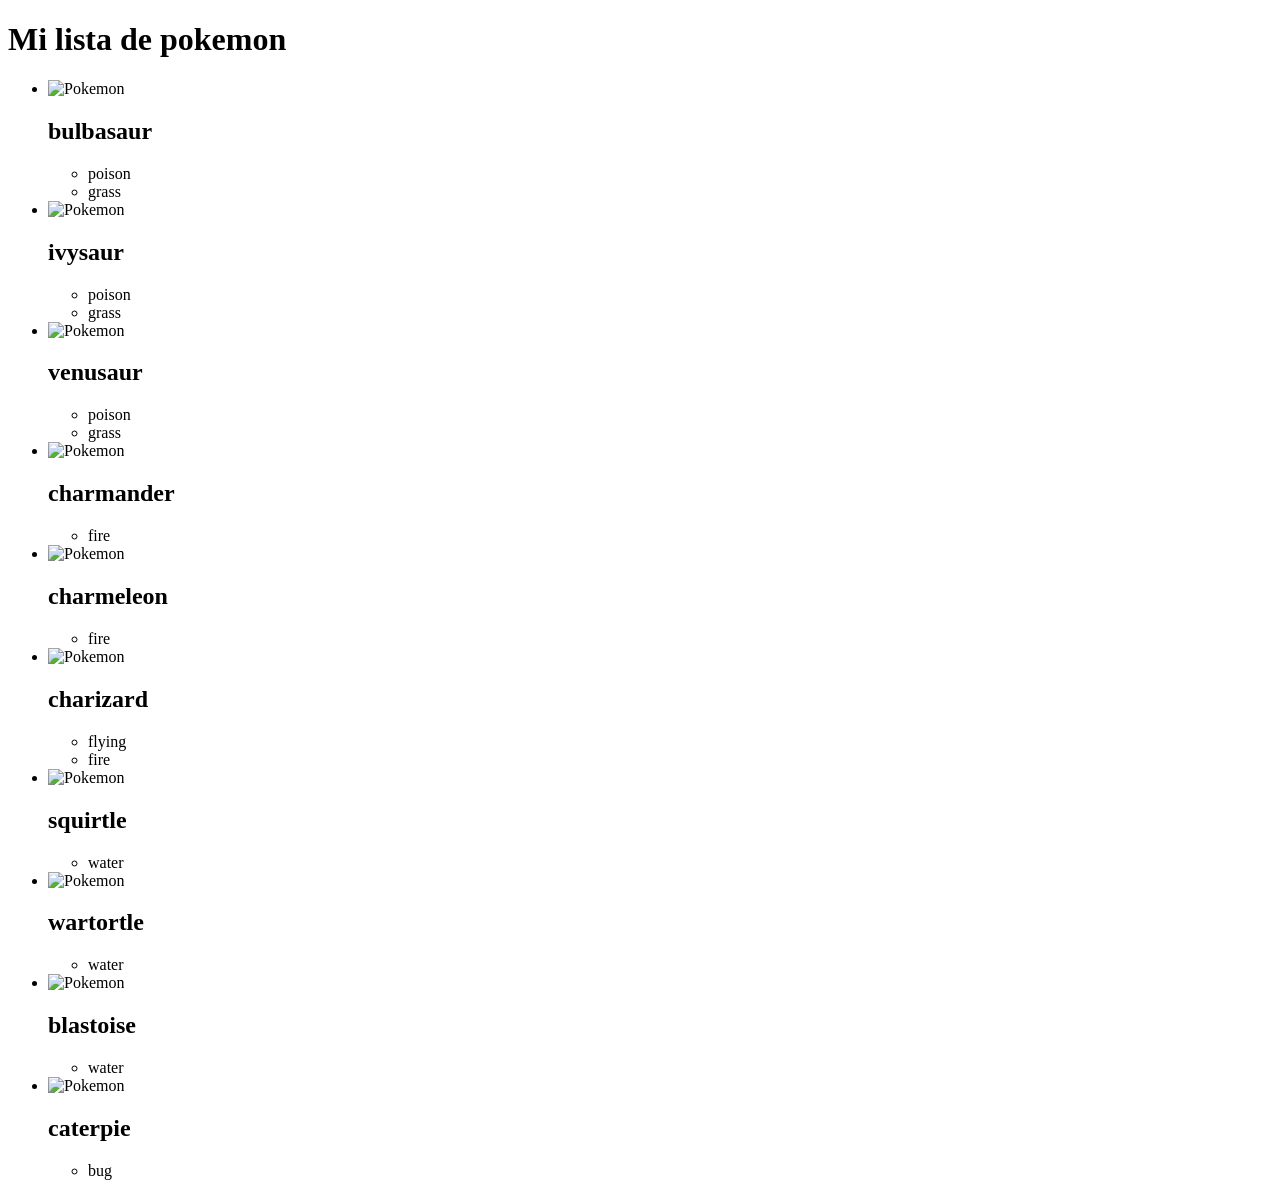
==== docs/index.html @ 74d78753 "run docs" ====
<!doctype html><html lang="en"><head><meta charset="utf-8"/><link rel="icon" href="../src/images/pokeball.png"/><meta name="viewport" content="width=device-width,initial-scale=1"/><meta name="theme-color" content="#000000"/><title>Pokedex</title><link href="./static/css/main.bab0b925.chunk.css" rel="stylesheet"></head><body><noscript>You need to enable JavaScript to run this app.</noscript><div id="root"></div><script>!function(e){function r(r){for(var n,l,a=r[0],c=r[1],p=r[2],i=0,s=[];i<a.length;i++)l=a[i],Object.prototype.hasOwnProperty.call(o,l)&&o[l]&&s.push(o[l][0]),o[l]=0;for(n in c)Object.prototype.hasOwnProperty.call(c,n)&&(e[n]=c[n]);for(f&&f(r);s.length;)s.shift()();return u.push.apply(u,p||[]),t()}function t(){for(var e,r=0;r<u.length;r++){for(var t=u[r],n=!0,a=1;a<t.length;a++){var c=t[a];0!==o[c]&&(n=!1)}n&&(u.splice(r--,1),e=l(l.s=t[0]))}return e}var n={},o={1:0},u=[];function l(r){if(n[r])return n[r].exports;var t=n[r]={i:r,l:!1,exports:{}};return e[r].call(t.exports,t,t.exports,l),t.l=!0,t.exports}l.m=e,l.c=n,l.d=function(e,r,t){l.o(e,r)||Object.defineProperty(e,r,{enumerable:!0,get:t})},l.r=function(e){"undefined"!=typeof Symbol&&Symbol.toStringTag&&Object.defineProperty(e,Symbol.toStringTag,{value:"Module"}),Object.defineProperty(e,"__esModule",{value:!0})},l.t=function(e,r){if(1&r&&(e=l(e)),8&r)return e;if(4&r&&"object"==typeof e&&e&&e.__esModule)return e;var t=Object.create(null);if(l.r(t),Object.defineProperty(t,"default",{enumerable:!0,value:e}),2&r&&"string"!=typeof e)for(var n in e)l.d(t,n,function(r){return e[r]}.bind(null,n));return t},l.n=function(e){var r=e&&e.__esModule?function(){return e.default}:function(){return e};return l.d(r,"a",r),r},l.o=function(e,r){return Object.prototype.hasOwnProperty.call(e,r)},l.p="./";var a=this["webpackJsonpmy-react-project"]=this["webpackJsonpmy-react-project"]||[],c=a.push.bind(a);a.push=r,a=a.slice();for(var p=0;p<a.length;p++)r(a[p]);var f=c;t()}([])</script><script src="./static/js/2.339f24f6.chunk.js"></script><script src="./static/js/main.38dc259c.chunk.js"></script></body></html>
---- docs/static/css/main.bab0b925.chunk.css ----
/*# sourceMappingURL=main.bab0b925.chunk.css.map */
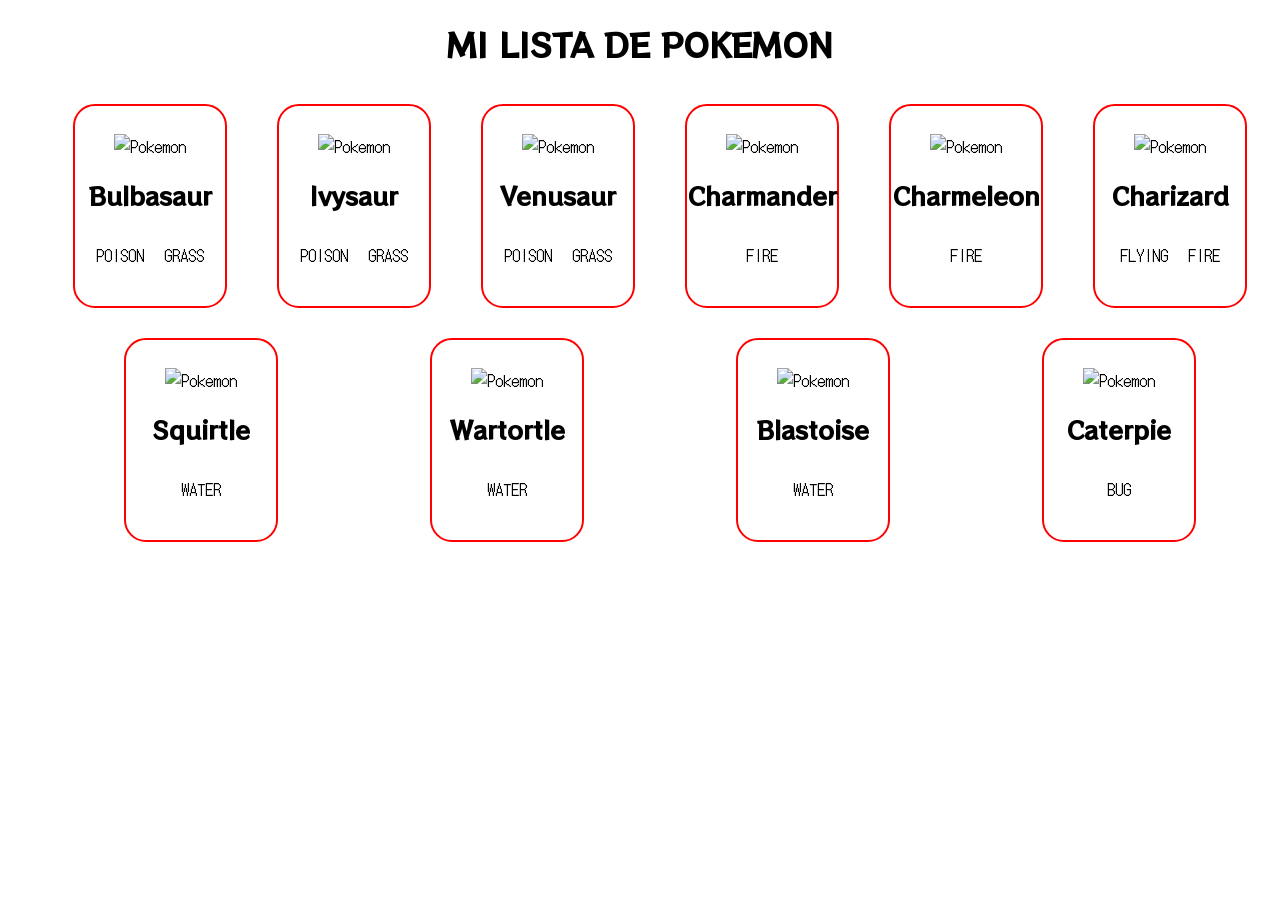
==== commit 8893f5d3: "add styles and readme" ====
--- a/docs/index.html
+++ b/docs/index.html
@@ -1 +1 @@
-<!doctype html><html lang="en"><head><meta charset="utf-8"/><link rel="icon" href="../src/images/pokeball.png"/><meta name="viewport" content="width=device-width,initial-scale=1"/><meta name="theme-color" content="#000000"/><title>Pokedex</title><link href="./static/css/main.bab0b925.chunk.css" rel="stylesheet"></head><body><noscript>You need to enable JavaScript to run this app.</noscript><div id="root"></div><script>!function(e){function r(r){for(var n,l,a=r[0],c=r[1],p=r[2],i=0,s=[];i<a.length;i++)l=a[i],Object.prototype.hasOwnProperty.call(o,l)&&o[l]&&s.push(o[l][0]),o[l]=0;for(n in c)Object.prototype.hasOwnProperty.call(c,n)&&(e[n]=c[n]);for(f&&f(r);s.length;)s.shift()();return u.push.apply(u,p||[]),t()}function t(){for(var e,r=0;r<u.length;r++){for(var t=u[r],n=!0,a=1;a<t.length;a++){var c=t[a];0!==o[c]&&(n=!1)}n&&(u.splice(r--,1),e=l(l.s=t[0]))}return e}var n={},o={1:0},u=[];function l(r){if(n[r])return n[r].exports;var t=n[r]={i:r,l:!1,exports:{}};return e[r].call(t.exports,t,t.exports,l),t.l=!0,t.exports}l.m=e,l.c=n,l.d=function(e,r,t){l.o(e,r)||Object.defineProperty(e,r,{enumerable:!0,get:t})},l.r=function(e){"undefined"!=typeof Symbol&&Symbol.toStringTag&&Object.defineProperty(e,Symbol.toStringTag,{value:"Module"}),Object.defineProperty(e,"__esModule",{value:!0})},l.t=function(e,r){if(1&r&&(e=l(e)),8&r)return e;if(4&r&&"object"==typeof e&&e&&e.__esModule)return e;var t=Object.create(null);if(l.r(t),Object.defineProperty(t,"default",{enumerable:!0,value:e}),2&r&&"string"!=typeof e)for(var n in e)l.d(t,n,function(r){return e[r]}.bind(null,n));return t},l.n=function(e){var r=e&&e.__esModule?function(){return e.default}:function(){return e};return l.d(r,"a",r),r},l.o=function(e,r){return Object.prototype.hasOwnProperty.call(e,r)},l.p="./";var a=this["webpackJsonpmy-react-project"]=this["webpackJsonpmy-react-project"]||[],c=a.push.bind(a);a.push=r,a=a.slice();for(var p=0;p<a.length;p++)r(a[p]);var f=c;t()}([])</script><script src="./static/js/2.339f24f6.chunk.js"></script><script src="./static/js/main.38dc259c.chunk.js"></script></body></html>+<!doctype html><html lang="en"><head><meta charset="utf-8"/><link rel="icon" href="../src/images/pokeball.png"/><meta name="viewport" content="width=device-width,initial-scale=1"/><meta name="theme-color" content="#000000"/><link rel="preconnect" href="https://fonts.gstatic.com"><link href="https://fonts.googleapis.com/css2?family=DotGothic16&family=RocknRoll+One&display=swap" rel="stylesheet"><title>Pokedex</title><link href="./static/css/main.1b7c1865.chunk.css" rel="stylesheet"></head><body><noscript>You need to enable JavaScript to run this app.</noscript><div id="root"></div><script>!function(e){function r(r){for(var n,l,a=r[0],c=r[1],p=r[2],i=0,s=[];i<a.length;i++)l=a[i],Object.prototype.hasOwnProperty.call(o,l)&&o[l]&&s.push(o[l][0]),o[l]=0;for(n in c)Object.prototype.hasOwnProperty.call(c,n)&&(e[n]=c[n]);for(f&&f(r);s.length;)s.shift()();return u.push.apply(u,p||[]),t()}function t(){for(var e,r=0;r<u.length;r++){for(var t=u[r],n=!0,a=1;a<t.length;a++){var c=t[a];0!==o[c]&&(n=!1)}n&&(u.splice(r--,1),e=l(l.s=t[0]))}return e}var n={},o={1:0},u=[];function l(r){if(n[r])return n[r].exports;var t=n[r]={i:r,l:!1,exports:{}};return e[r].call(t.exports,t,t.exports,l),t.l=!0,t.exports}l.m=e,l.c=n,l.d=function(e,r,t){l.o(e,r)||Object.defineProperty(e,r,{enumerable:!0,get:t})},l.r=function(e){"undefined"!=typeof Symbol&&Symbol.toStringTag&&Object.defineProperty(e,Symbol.toStringTag,{value:"Module"}),Object.defineProperty(e,"__esModule",{value:!0})},l.t=function(e,r){if(1&r&&(e=l(e)),8&r)return e;if(4&r&&"object"==typeof e&&e&&e.__esModule)return e;var t=Object.create(null);if(l.r(t),Object.defineProperty(t,"default",{enumerable:!0,value:e}),2&r&&"string"!=typeof e)for(var n in e)l.d(t,n,function(r){return e[r]}.bind(null,n));return t},l.n=function(e){var r=e&&e.__esModule?function(){return e.default}:function(){return e};return l.d(r,"a",r),r},l.o=function(e,r){return Object.prototype.hasOwnProperty.call(e,r)},l.p="./";var a=this["webpackJsonpmy-react-project"]=this["webpackJsonpmy-react-project"]||[],c=a.push.bind(a);a.push=r,a=a.slice();for(var p=0;p<a.length;p++)r(a[p]);var f=c;t()}([])</script><script src="./static/js/2.339f24f6.chunk.js"></script><script src="./static/js/main.3e9367df.chunk.js"></script></body></html>
--- a/docs/static/css/main.1b7c1865.chunk.css
+++ b/docs/static/css/main.1b7c1865.chunk.css
@@ -0,0 +1,2 @@
+*{list-style-type:none;font-family:"DotGothic16",sans-serif}.title{font-family:"RocknRoll One",sans-serif;text-transform:uppercase;text-align:center}.pokeList{display:flex;flex-wrap:wrap;justify-content:space-around}.article{border:2px solid red;border-radius:22px;display:flex;flex-direction:column;align-items:center;justify-content:center;width:150px;height:200px;margin:15px}.article__title{text-transform:capitalize;font-family:"RocknRoll One",sans-serif}.article__list{display:flex;padding:0}.article__list--item{padding:10px;text-transform:uppercase}
+/*# sourceMappingURL=main.1b7c1865.chunk.css.map */
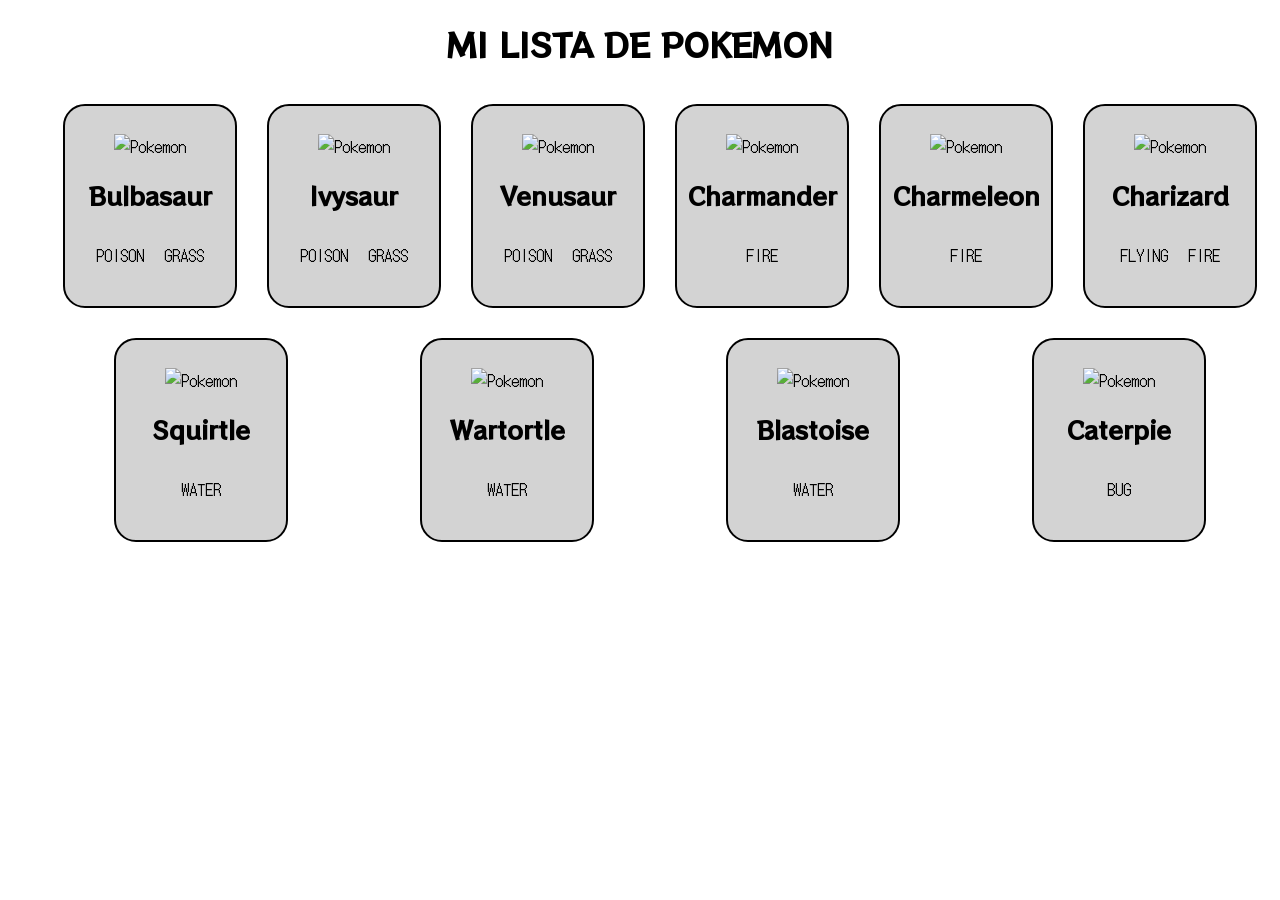
==== commit d0dd149f: "add run docs" ====
--- a/docs/index.html
+++ b/docs/index.html
@@ -1 +1 @@
-<!doctype html><html lang="en"><head><meta charset="utf-8"/><link rel="icon" href="../src/images/pokeball.png"/><meta name="viewport" content="width=device-width,initial-scale=1"/><meta name="theme-color" content="#000000"/><link rel="preconnect" href="https://fonts.gstatic.com"><link href="https://fonts.googleapis.com/css2?family=DotGothic16&family=RocknRoll+One&display=swap" rel="stylesheet"><title>Pokedex</title><link href="./static/css/main.1b7c1865.chunk.css" rel="stylesheet"></head><body><noscript>You need to enable JavaScript to run this app.</noscript><div id="root"></div><script>!function(e){function r(r){for(var n,l,a=r[0],c=r[1],p=r[2],i=0,s=[];i<a.length;i++)l=a[i],Object.prototype.hasOwnProperty.call(o,l)&&o[l]&&s.push(o[l][0]),o[l]=0;for(n in c)Object.prototype.hasOwnProperty.call(c,n)&&(e[n]=c[n]);for(f&&f(r);s.length;)s.shift()();return u.push.apply(u,p||[]),t()}function t(){for(var e,r=0;r<u.length;r++){for(var t=u[r],n=!0,a=1;a<t.length;a++){var c=t[a];0!==o[c]&&(n=!1)}n&&(u.splice(r--,1),e=l(l.s=t[0]))}return e}var n={},o={1:0},u=[];function l(r){if(n[r])return n[r].exports;var t=n[r]={i:r,l:!1,exports:{}};return e[r].call(t.exports,t,t.exports,l),t.l=!0,t.exports}l.m=e,l.c=n,l.d=function(e,r,t){l.o(e,r)||Object.defineProperty(e,r,{enumerable:!0,get:t})},l.r=function(e){"undefined"!=typeof Symbol&&Symbol.toStringTag&&Object.defineProperty(e,Symbol.toStringTag,{value:"Module"}),Object.defineProperty(e,"__esModule",{value:!0})},l.t=function(e,r){if(1&r&&(e=l(e)),8&r)return e;if(4&r&&"object"==typeof e&&e&&e.__esModule)return e;var t=Object.create(null);if(l.r(t),Object.defineProperty(t,"default",{enumerable:!0,value:e}),2&r&&"string"!=typeof e)for(var n in e)l.d(t,n,function(r){return e[r]}.bind(null,n));return t},l.n=function(e){var r=e&&e.__esModule?function(){return e.default}:function(){return e};return l.d(r,"a",r),r},l.o=function(e,r){return Object.prototype.hasOwnProperty.call(e,r)},l.p="./";var a=this["webpackJsonpmy-react-project"]=this["webpackJsonpmy-react-project"]||[],c=a.push.bind(a);a.push=r,a=a.slice();for(var p=0;p<a.length;p++)r(a[p]);var f=c;t()}([])</script><script src="./static/js/2.339f24f6.chunk.js"></script><script src="./static/js/main.3e9367df.chunk.js"></script></body></html>+<!doctype html><html lang="en"><head><meta charset="utf-8"/><link rel="icon" href="../src/images/pokeball.png"/><meta name="viewport" content="width=device-width,initial-scale=1"/><meta name="theme-color" content="#000000"/><link rel="preconnect" href="https://fonts.gstatic.com"><link href="https://fonts.googleapis.com/css2?family=DotGothic16&family=RocknRoll+One&display=swap" rel="stylesheet"><title>Pokedex</title><link href="./static/css/main.8e095f4e.chunk.css" rel="stylesheet"></head><body><noscript>You need to enable JavaScript to run this app.</noscript><div id="root"></div><script>!function(e){function r(r){for(var n,l,a=r[0],c=r[1],p=r[2],i=0,s=[];i<a.length;i++)l=a[i],Object.prototype.hasOwnProperty.call(o,l)&&o[l]&&s.push(o[l][0]),o[l]=0;for(n in c)Object.prototype.hasOwnProperty.call(c,n)&&(e[n]=c[n]);for(f&&f(r);s.length;)s.shift()();return u.push.apply(u,p||[]),t()}function t(){for(var e,r=0;r<u.length;r++){for(var t=u[r],n=!0,a=1;a<t.length;a++){var c=t[a];0!==o[c]&&(n=!1)}n&&(u.splice(r--,1),e=l(l.s=t[0]))}return e}var n={},o={1:0},u=[];function l(r){if(n[r])return n[r].exports;var t=n[r]={i:r,l:!1,exports:{}};return e[r].call(t.exports,t,t.exports,l),t.l=!0,t.exports}l.m=e,l.c=n,l.d=function(e,r,t){l.o(e,r)||Object.defineProperty(e,r,{enumerable:!0,get:t})},l.r=function(e){"undefined"!=typeof Symbol&&Symbol.toStringTag&&Object.defineProperty(e,Symbol.toStringTag,{value:"Module"}),Object.defineProperty(e,"__esModule",{value:!0})},l.t=function(e,r){if(1&r&&(e=l(e)),8&r)return e;if(4&r&&"object"==typeof e&&e&&e.__esModule)return e;var t=Object.create(null);if(l.r(t),Object.defineProperty(t,"default",{enumerable:!0,value:e}),2&r&&"string"!=typeof e)for(var n in e)l.d(t,n,function(r){return e[r]}.bind(null,n));return t},l.n=function(e){var r=e&&e.__esModule?function(){return e.default}:function(){return e};return l.d(r,"a",r),r},l.o=function(e,r){return Object.prototype.hasOwnProperty.call(e,r)},l.p="./";var a=this["webpackJsonpmy-react-project"]=this["webpackJsonpmy-react-project"]||[],c=a.push.bind(a);a.push=r,a=a.slice();for(var p=0;p<a.length;p++)r(a[p]);var f=c;t()}([])</script><script src="./static/js/2.339f24f6.chunk.js"></script><script src="./static/js/main.3e9367df.chunk.js"></script></body></html>
--- a/docs/static/css/main.8e095f4e.chunk.css
+++ b/docs/static/css/main.8e095f4e.chunk.css
@@ -0,0 +1,2 @@
+*{list-style-type:none;font-family:"DotGothic16",sans-serif}.title{font-family:"RocknRoll One",sans-serif;text-transform:uppercase;text-align:center}.pokeList{display:flex;flex-wrap:wrap;justify-content:space-around}.article{border:2px solid #000;border-radius:22px;display:flex;flex-direction:column;align-items:center;justify-content:center;width:170px;height:200px;margin:15px;background-color:#d3d3d3}.article__title{text-transform:capitalize;font-family:"RocknRoll One",sans-serif}.article__list{display:flex;padding:0}.article__list--item{padding:10px;text-transform:uppercase}
+/*# sourceMappingURL=main.8e095f4e.chunk.css.map */
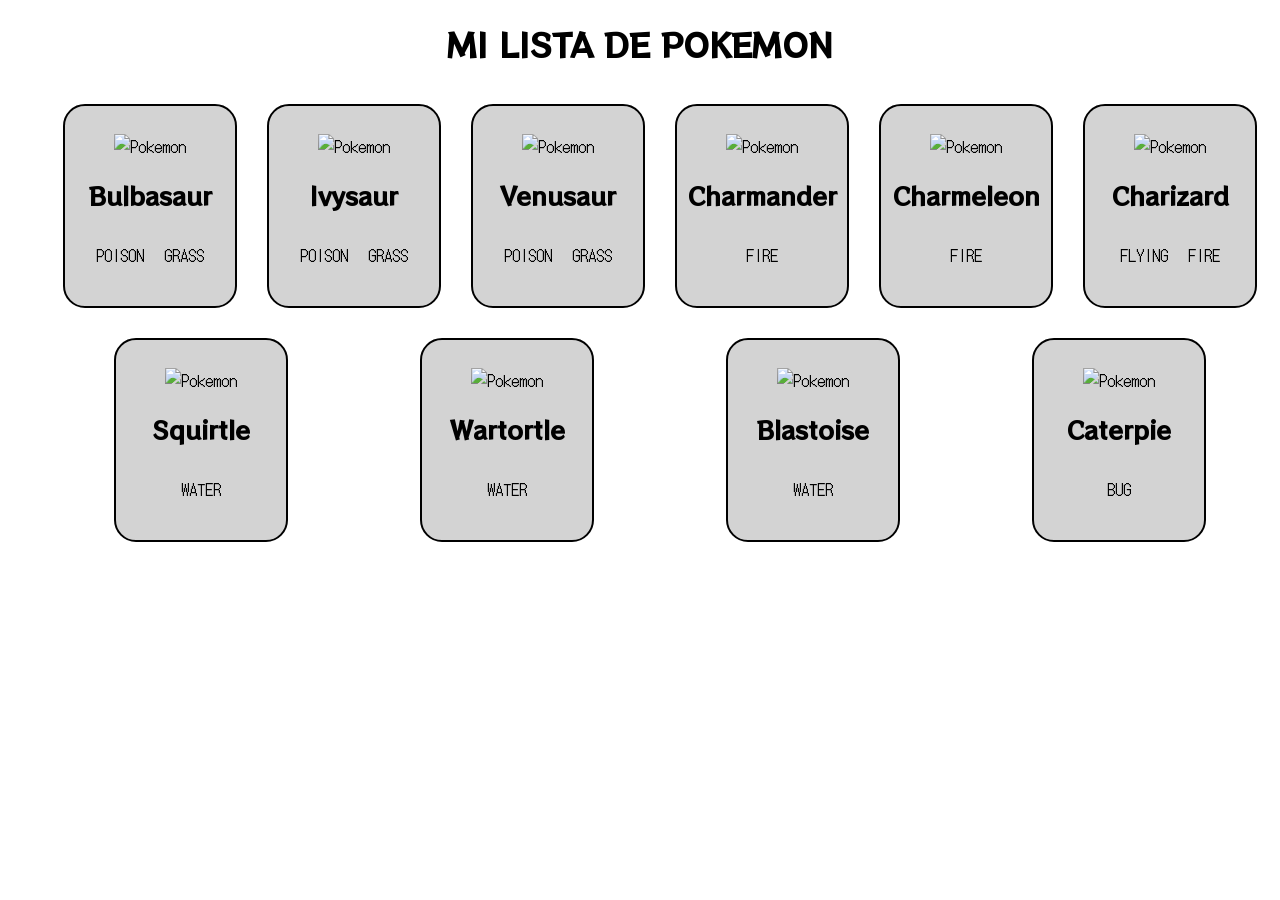
==== commit f215b182: "add run docs" ====
--- a/docs/index.html
+++ b/docs/index.html
@@ -1 +1 @@
-<!doctype html><html lang="en"><head><meta charset="utf-8"/><link rel="icon" href="../src/images/pokeball.png"/><meta name="viewport" content="width=device-width,initial-scale=1"/><meta name="theme-color" content="#000000"/><link rel="preconnect" href="https://fonts.gstatic.com"><link href="https://fonts.googleapis.com/css2?family=DotGothic16&family=RocknRoll+One&display=swap" rel="stylesheet"><title>Pokedex</title><link href="./static/css/main.8e095f4e.chunk.css" rel="stylesheet"></head><body><noscript>You need to enable JavaScript to run this app.</noscript><div id="root"></div><script>!function(e){function r(r){for(var n,l,a=r[0],c=r[1],p=r[2],i=0,s=[];i<a.length;i++)l=a[i],Object.prototype.hasOwnProperty.call(o,l)&&o[l]&&s.push(o[l][0]),o[l]=0;for(n in c)Object.prototype.hasOwnProperty.call(c,n)&&(e[n]=c[n]);for(f&&f(r);s.length;)s.shift()();return u.push.apply(u,p||[]),t()}function t(){for(var e,r=0;r<u.length;r++){for(var t=u[r],n=!0,a=1;a<t.length;a++){var c=t[a];0!==o[c]&&(n=!1)}n&&(u.splice(r--,1),e=l(l.s=t[0]))}return e}var n={},o={1:0},u=[];function l(r){if(n[r])return n[r].exports;var t=n[r]={i:r,l:!1,exports:{}};return e[r].call(t.exports,t,t.exports,l),t.l=!0,t.exports}l.m=e,l.c=n,l.d=function(e,r,t){l.o(e,r)||Object.defineProperty(e,r,{enumerable:!0,get:t})},l.r=function(e){"undefined"!=typeof Symbol&&Symbol.toStringTag&&Object.defineProperty(e,Symbol.toStringTag,{value:"Module"}),Object.defineProperty(e,"__esModule",{value:!0})},l.t=function(e,r){if(1&r&&(e=l(e)),8&r)return e;if(4&r&&"object"==typeof e&&e&&e.__esModule)return e;var t=Object.create(null);if(l.r(t),Object.defineProperty(t,"default",{enumerable:!0,value:e}),2&r&&"string"!=typeof e)for(var n in e)l.d(t,n,function(r){return e[r]}.bind(null,n));return t},l.n=function(e){var r=e&&e.__esModule?function(){return e.default}:function(){return e};return l.d(r,"a",r),r},l.o=function(e,r){return Object.prototype.hasOwnProperty.call(e,r)},l.p="./";var a=this["webpackJsonpmy-react-project"]=this["webpackJsonpmy-react-project"]||[],c=a.push.bind(a);a.push=r,a=a.slice();for(var p=0;p<a.length;p++)r(a[p]);var f=c;t()}([])</script><script src="./static/js/2.339f24f6.chunk.js"></script><script src="./static/js/main.3e9367df.chunk.js"></script></body></html>+<!doctype html><html lang="en"><head><meta charset="utf-8"/><link rel="icon" href="./pokeball.png"/><meta name="viewport" content="width=device-width,initial-scale=1"/><meta name="theme-color" content="#000000"/><link rel="preconnect" href="https://fonts.gstatic.com"><link href="https://fonts.googleapis.com/css2?family=DotGothic16&family=RocknRoll+One&display=swap" rel="stylesheet"><title>Pokedex</title><link href="./static/css/main.8e095f4e.chunk.css" rel="stylesheet"></head><body><noscript>You need to enable JavaScript to run this app.</noscript><div id="root"></div><script>!function(e){function r(r){for(var n,l,a=r[0],c=r[1],p=r[2],i=0,s=[];i<a.length;i++)l=a[i],Object.prototype.hasOwnProperty.call(o,l)&&o[l]&&s.push(o[l][0]),o[l]=0;for(n in c)Object.prototype.hasOwnProperty.call(c,n)&&(e[n]=c[n]);for(f&&f(r);s.length;)s.shift()();return u.push.apply(u,p||[]),t()}function t(){for(var e,r=0;r<u.length;r++){for(var t=u[r],n=!0,a=1;a<t.length;a++){var c=t[a];0!==o[c]&&(n=!1)}n&&(u.splice(r--,1),e=l(l.s=t[0]))}return e}var n={},o={1:0},u=[];function l(r){if(n[r])return n[r].exports;var t=n[r]={i:r,l:!1,exports:{}};return e[r].call(t.exports,t,t.exports,l),t.l=!0,t.exports}l.m=e,l.c=n,l.d=function(e,r,t){l.o(e,r)||Object.defineProperty(e,r,{enumerable:!0,get:t})},l.r=function(e){"undefined"!=typeof Symbol&&Symbol.toStringTag&&Object.defineProperty(e,Symbol.toStringTag,{value:"Module"}),Object.defineProperty(e,"__esModule",{value:!0})},l.t=function(e,r){if(1&r&&(e=l(e)),8&r)return e;if(4&r&&"object"==typeof e&&e&&e.__esModule)return e;var t=Object.create(null);if(l.r(t),Object.defineProperty(t,"default",{enumerable:!0,value:e}),2&r&&"string"!=typeof e)for(var n in e)l.d(t,n,function(r){return e[r]}.bind(null,n));return t},l.n=function(e){var r=e&&e.__esModule?function(){return e.default}:function(){return e};return l.d(r,"a",r),r},l.o=function(e,r){return Object.prototype.hasOwnProperty.call(e,r)},l.p="./";var a=this["webpackJsonpmy-react-project"]=this["webpackJsonpmy-react-project"]||[],c=a.push.bind(a);a.push=r,a=a.slice();for(var p=0;p<a.length;p++)r(a[p]);var f=c;t()}([])</script><script src="./static/js/2.339f24f6.chunk.js"></script><script src="./static/js/main.3e9367df.chunk.js"></script></body></html>
